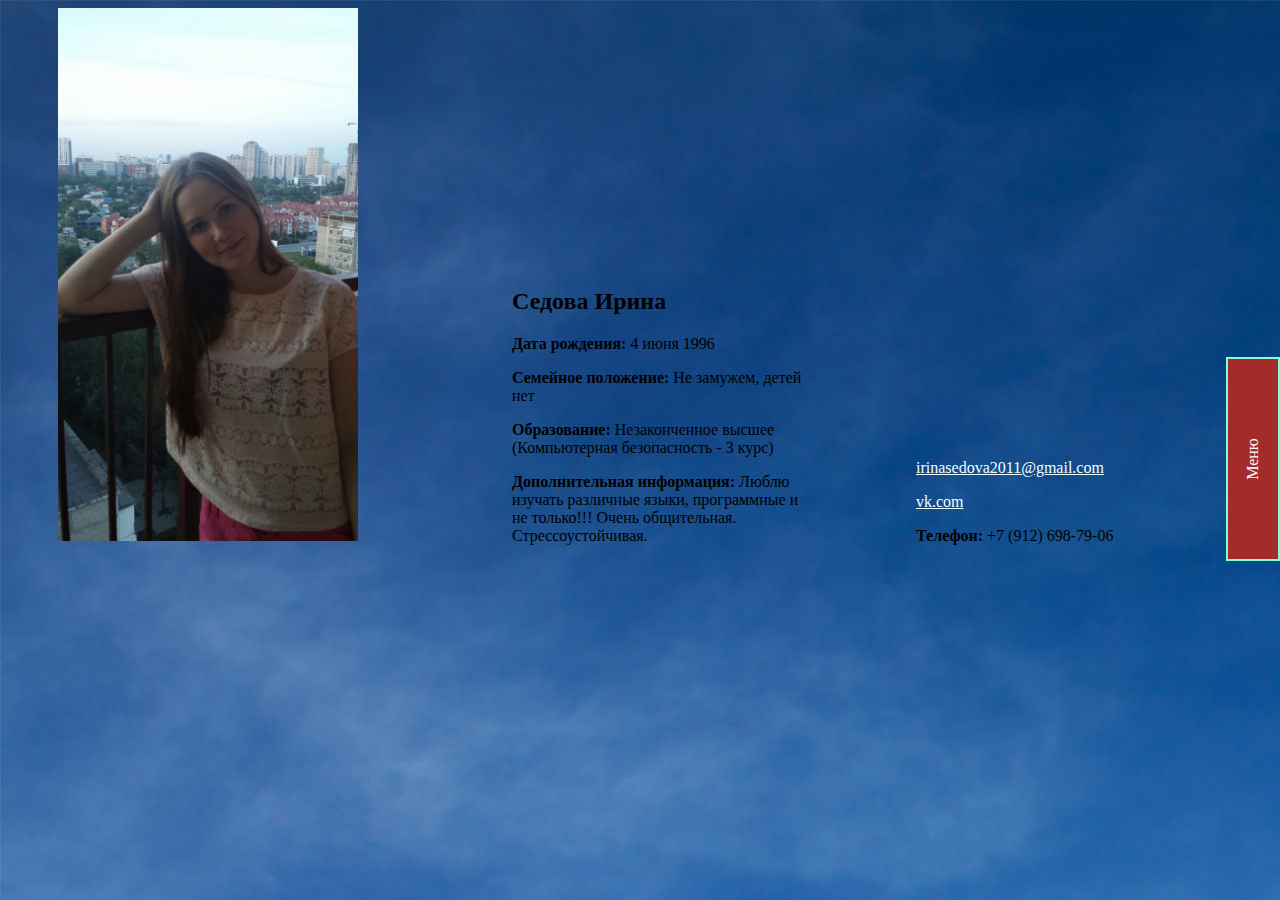
==== FirstTask/info.html @ 44544a68 "First Task Web" ====
<!doctype html>
<html lang="ru">
<head>
    <meta charset="UTF-8">
    <meta name="viewport"
          content="width=device-width, user-scalable=no, initial-scale=1.0, maximum-scale=1.0, minimum-scale=1.0">
    <meta http-equiv="X-UA-Compatible" content="ie=edge">
    <link href="info.css" rel="stylesheet">
    <link href="index.css" rel="stylesheet">
    <title>Info</title>
</head>
<body>
    <div class="content">
        <div class="info">
            <div class="my-photo">
                <img src="Images/I.jpg" alt="У вас не отображаются картинки.
                Тут должно была была быть моя фотография">
            </div>
            <div class="info-about-me">
                <h2>Седова Ирина</h2>
                <p>
                    <strong>Дата рождения:</strong> 4 июня 1996
                </p>
                <p>
                    <strong>Семейное положение:</strong> Не замужем, детей нет
                </p>
                <p>
                    <strong>Образование:</strong>
                    Незаконченное высшее (Компьютерная безопасность - 3 курс)
                </p>
                <p>
                    <strong>Дополнительная информация:</strong>
                    Люблю изучать различные языки, программные и не только!!!
                    Очень общительная. Стрессоустойчивая.
                </p>
            </div>
            <div class="contact-info">
                <p><a href="mailto:irinasedova2011@gmail.com">
                    irinasedova2011@gmail.com</a></p>
                <p><a href="https://vk.com/id95586611">vk.com</a></p>
                <p><strong>Телефон:</strong> +7 (912) 698-79-06</p>
            </div>
        </div>
        <div class="content-meny">
            <div class="menu">
                <p>Меню</p>
            </div>
            <div class="ascent-menu">
                <ul>
                    <li><a href="index.html">Главная</a></li>
                    <li><a target="_blank" href="info.html">Информация обо мне</a></li>
                    <li><a target="_blank" href="galery.html">Галерея</a></li>
                </ul>
            </div>
        </div>
    </div>
</body>
</html>
---- FirstTask/info.css ----
.info
{
    display: inline-block;
}

.my-photo
{
    display: inline-block;
    width: 300px;
    margin: 0 100px 0 50px;
}

.my-photo img
{
    width: 300px;
}

.info-about-me
{
    display: inline-block;
    width: 300px;
    margin: 0 50px;
}

.contact-info
{
    display: inline-block;
    width: 300px;
    margin: 0 50px;
}
.contact-info a
{
    color: azure;
}
---- FirstTask/index.css ----
@font-face
{
    font-family: Dpark;
    src: url(Fonts/dpark.ttf);
}


body
{
    background: url(Images/background.jpg);
    width: auto;
}

.content
{
    display: inline-block;
    border-color: grey;
    width: 100%;

}

div.my-name
{
    display: inline-block;
    position: absolute;
    width: 98%;
    height: 90%;
    text-align: center;
}

p.my-name
{
    border: 3px coral;
    display: inline-block;
    margin-top: 18%;
    font: 5em Dpark;
    line-height: 120%;
    color: azure;
}

div.menu
{
    background-color: brown;
    position: absolute;
    color: azure;
    top: 48%;
    right: -75px;
    width: 5%;
    border: 2px solid aquamarine;

}

div.menu
{
    width: 200px;
    text-align: center;
    margin-top: auto;
    margin-bottom: auto;
}

div.menu {
    -moz-transform: rotate(-90deg); /* Для Firefox */
    -ms-transform: rotate(-90deg); /* Для IE */
    -webkit-transform: rotate(-90deg); /* Для Safari, Chrome, iOS */
    -o-transform: rotate(-90deg); /* Для Opera */
    transform: rotate(-90deg);
}

ul{
    list-style:none;
    position:absolute;
    right: 9999px; /* Скрываем за экраном, когда не нужно (данный метод лучше, чем display:none;) */
    opacity:0; /* Устанавливаем начальное состояние прозрачности */
    -webkit-transition:0.25s linear opacity; /* В Webkit выпадающие пункты будут проявляться */
}

ul li
{
    float: right;
    margin: 0;
    padding: 10px 0;
    width: 170px;
    text-align: center;
    border: 3px solid grey;
}

div.content-meny:hover .ascent-menu ul
{
    top: 20px;
    right: 0;
    opacity: 1;
    height: 90%;
    width: 135px;
    color: aqua;
    background-color: aliceblue;
}

li:hover
{
    background:#333;
    background:rgba(51,51,51,0.75); /* Будет полупрозрачным */
}

li:hover a
{
    color: azure;
}
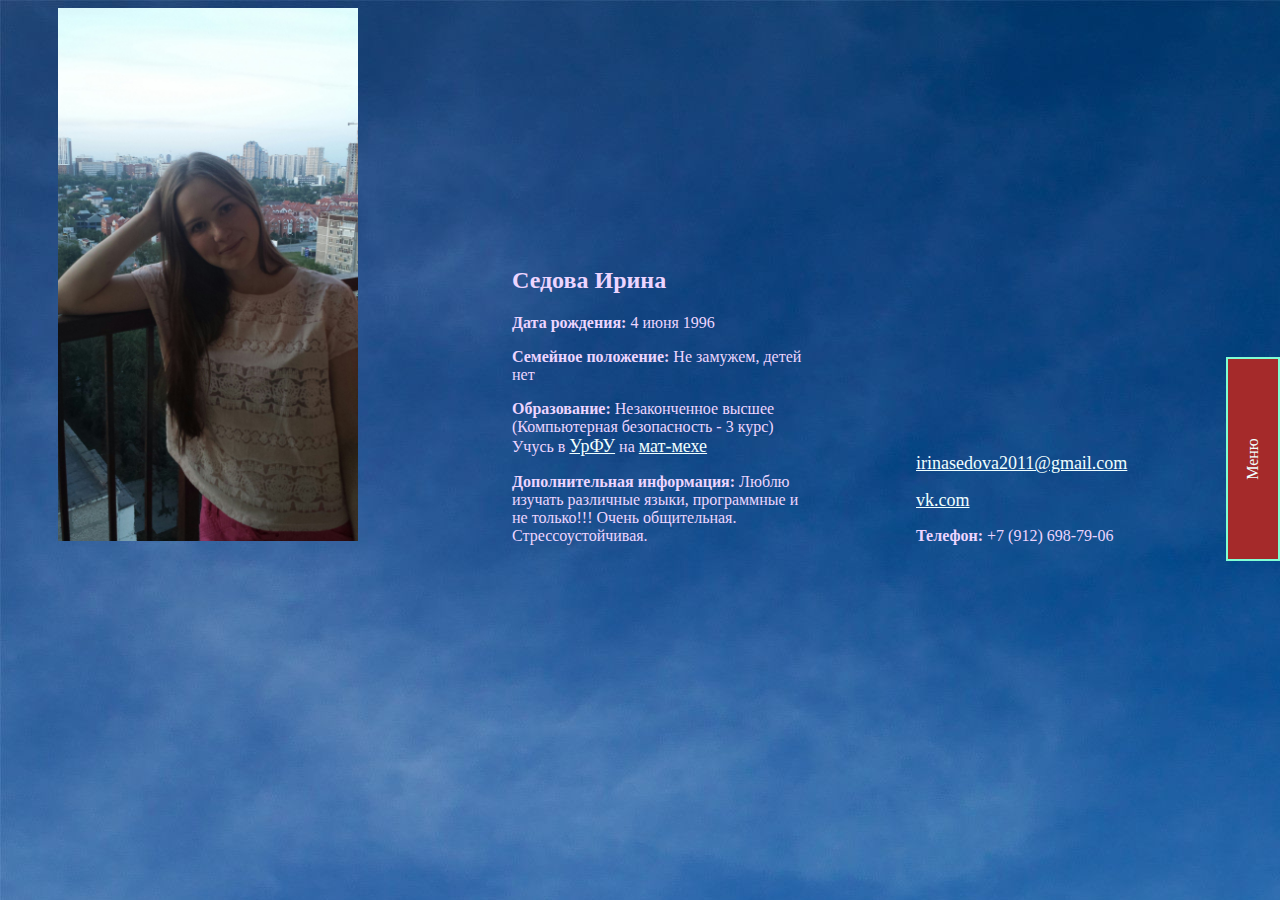
==== commit 879d4607: "add info.css" ====
--- a/FirstTask/info.html
+++ b/FirstTask/info.html
@@ -27,6 +27,8 @@
                 <p>
                     <strong>Образование:</strong>
                     Незаконченное высшее (Компьютерная безопасность - 3 курс)
+                    Учусь в <a href="http://urfu.ru">УрФУ</a> на
+                    <a href="https://vk.com/math_mech">мат-мехе</a>
                 </p>
                 <p>
                     <strong>Дополнительная информация:</strong>
--- a/FirstTask/info.css
+++ b/FirstTask/info.css
@@ -1,6 +1,9 @@
 .info
 {
     display: inline-block;
+    width: 100%;
+    color: #edd5ff;
+    overflow-x: hidden;
 }
 
 .my-photo
@@ -13,11 +16,18 @@
 .my-photo img
 {
     width: 300px;
+    text-align: left;
+}
+
+.my-photo
+{
+    text-align: left;
 }
 
 .info-about-me
 {
     display: inline-block;
+    text-align: left;
     width: 300px;
     margin: 0 50px;
 }
@@ -25,12 +35,15 @@
 .contact-info
 {
     display: inline-block;
+    text-align: left;
     width: 300px;
     margin: 0 50px;
 }
-.contact-info a
+.contact-info a,
+.info-about-me a
 {
     color: azure;
+    font-size: large;
 }
 
 
--- a/FirstTask/index.css
+++ b/FirstTask/index.css
@@ -45,7 +45,7 @@
     color: azure;
     top: 48%;
     right: -75px;
-    width: 5%;
+    width: 75px;
     border: 2px solid aquamarine;
 
 }
